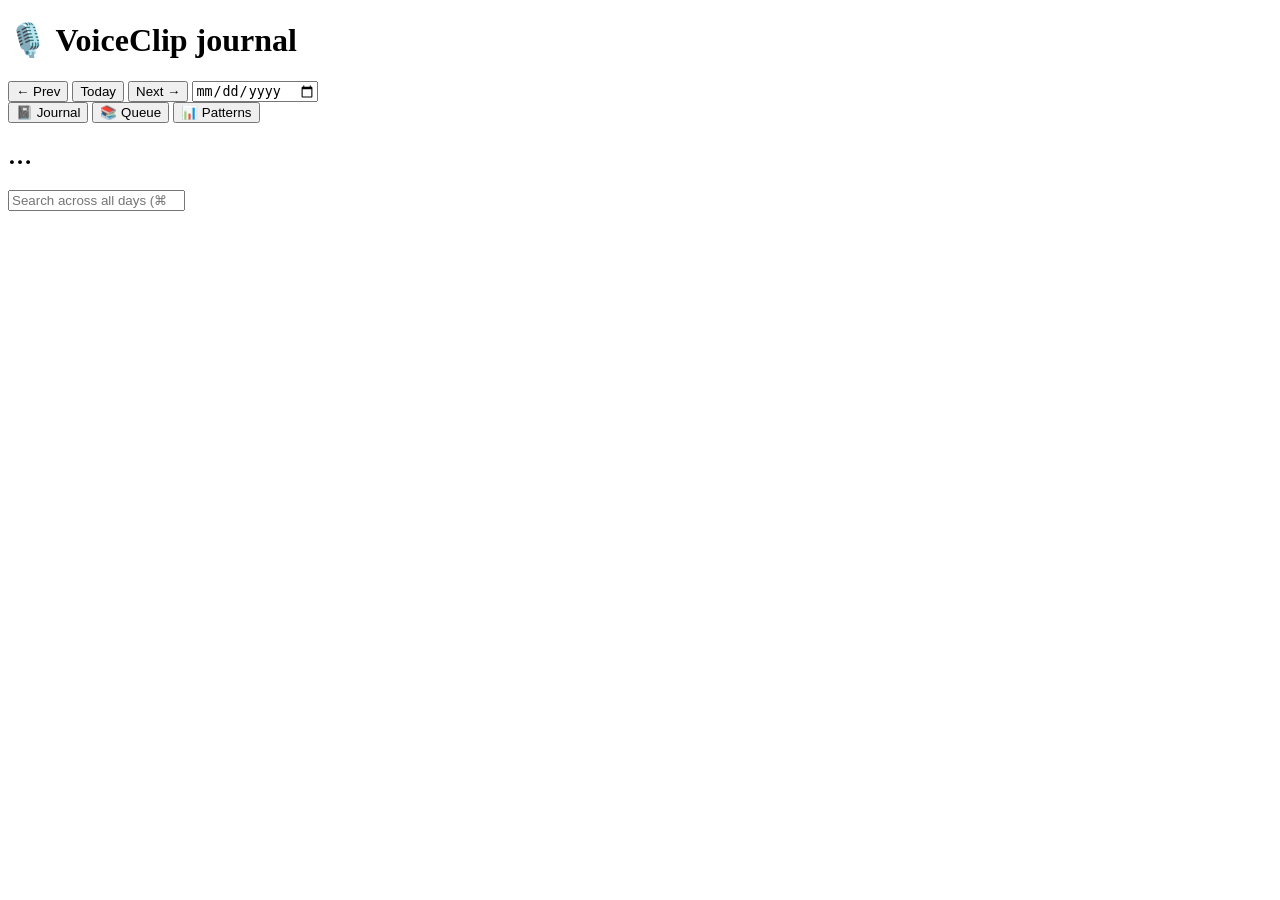
==== voiceclip/static/index.html @ 93bcfdea "Reconnect, cloud-consent banner, viewer static extraction history._conn auto-reconnect: - New _with_" ====
<!doctype html>
<html lang="en">
<head>
<meta charset="utf-8">
<meta name="viewport" content="width=device-width, initial-scale=1">
<title>VoiceClip journal</title>
<link rel="stylesheet" href="/static/app.css">
</head>
<body>
<div class="wrap">
  <header>
    <h1>🎙️ VoiceClip journal</h1>
    <div class="daynav" id="journal_nav">
      <button id="prev">← Prev</button>
      <button id="today">Today</button>
      <button id="next">Next →</button>
      <input id="datepicker" type="date">
    </div>
  </header>

  <div class="tabs">
    <button class="tab active" data-view="journal">📓 Journal</button>
    <button class="tab" data-view="queue">📚 Queue</button>
    <button class="tab" data-view="patterns">📊 Patterns</button>
  </div>

  <div id="journal_view">
    <div class="dayline">
      <h2 id="daylabel">…</h2>
      <div class="stats" id="stats"></div>
    </div>

    <div class="search-row">
      <input id="search_input" type="search"
             placeholder="Search across all days (⌘K)"
             autocomplete="off">
      <button id="search_clear" style="display:none">Clear</button>
    </div>

    <div id="summary_slot"></div>
    <div id="apps_slot"></div>
    <section class="entries" id="entries_slot"></section>
  </div>

  <div id="queue_view" style="display:none">
    <div class="dayline">
      <h2>Research queue</h2>
      <div class="stats" id="queue_stats"></div>
    </div>
    <div class="queue-input">
      <input id="topic_input" type="text"
             placeholder="What do you want researched? (e.g. 'CRDTs vs. operational transforms')">
      <button id="topic_add">Add</button>
    </div>
    <div class="queue-hint" id="queue_hint"></div>
    <section id="topics_slot"></section>
  </div>

  <div id="patterns_view" style="display:none">
    <div class="dayline">
      <h2>Patterns</h2>
      <div class="stats" id="patterns_stats"></div>
    </div>
    <div class="queue-hint" id="patterns_hint"></div>
    <section id="patterns_slot"></section>
  </div>
</div>

<script src="/static/app.js" defer></script>
</body>
</html>
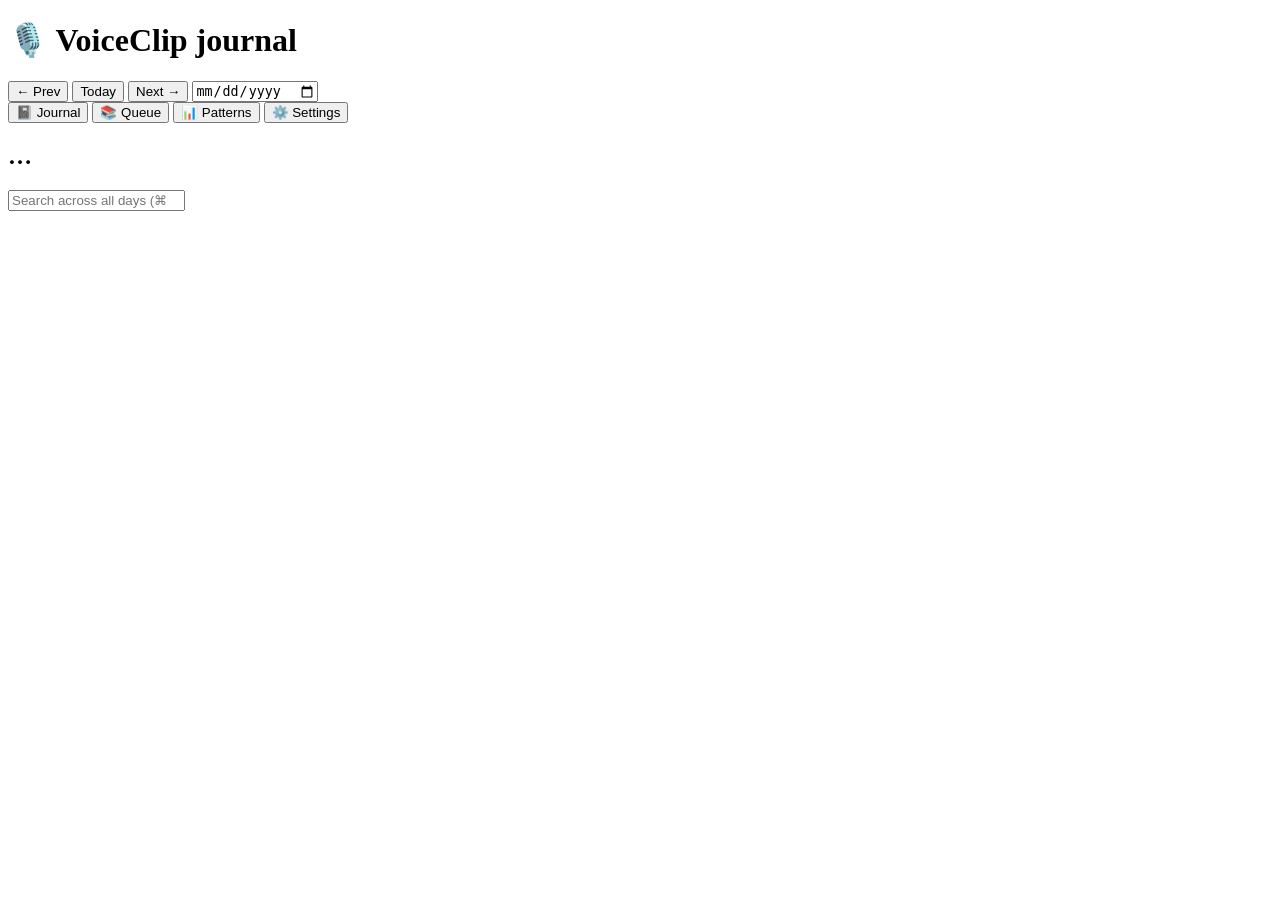
==== commit d22c5c40: "Settings tab in the web viewer voiceclip/config_io.py (new): - Extracts the config read/merge/write " ====
--- a/voiceclip/static/index.html
+++ b/voiceclip/static/index.html
@@ -22,6 +22,7 @@
     <button class="tab active" data-view="journal">📓 Journal</button>
     <button class="tab" data-view="queue">📚 Queue</button>
     <button class="tab" data-view="patterns">📊 Patterns</button>
+    <button class="tab" data-view="settings">⚙️ Settings</button>
   </div>
 
   <div id="journal_view">
@@ -64,7 +65,22 @@
     <div class="queue-hint" id="patterns_hint"></div>
     <section id="patterns_slot"></section>
   </div>
+
+  <div id="settings_view" style="display:none">
+    <div class="dayline">
+      <h2>Settings</h2>
+      <div class="stats" id="settings_status"></div>
+    </div>
+    <div id="settings_restart_banner" class="restart-banner" style="display:none"></div>
+    <section id="settings_slot"></section>
+    <details id="settings_system" class="system-info">
+      <summary>System</summary>
+      <div id="settings_system_body"></div>
+    </details>
+  </div>
 </div>
+
+<div id="modal_root"></div>
 
 <script src="/static/app.js" defer></script>
 </body>
